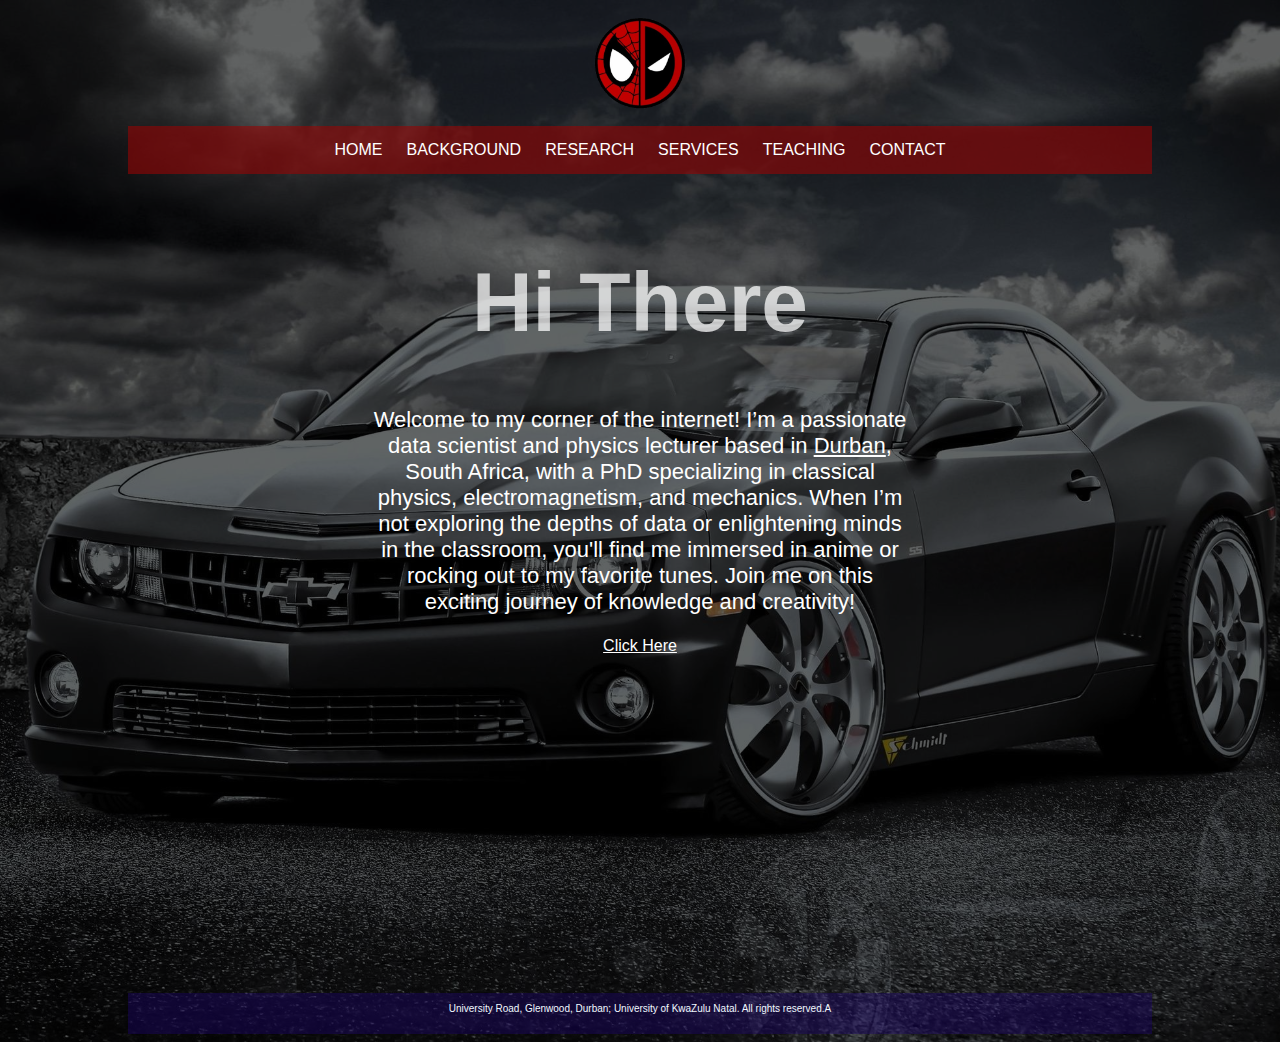
==== index.html @ 1a50014a "Add files via upload" ====
<!DOCTYPE html>
<html lang="en">
<head>
    <meta charset="UTF-8">
    <meta name="viewport" content="width=device-width, initial-scale=1.0">
    <title>Adare Restaurant</title>
    <link rel="stylesheet" href="Project1Style.css">
</head>
<body>
    
    <div class="container">
        <header>
            <img src="images/logo2.png" alt="">
        </header>

        <nav>
            <a href="#">HOME</a>
            <a href="#">BACKGROUND</a>
            <a href="#">RESEARCH</a>
            <a href="#">SERVICES</a>
            <a href="#">TEACHING</a>
            <a href="#">CONTACT</a>
        </nav>

        <main>
            <h1>
                Hi There
            </h1>
            <p>Welcome to my corner of the internet! I’m a passionate data scientist and physics lecturer based in  <a href="https://www.google.co.za/maps/place/Durban/@-29.8684479,30.9085507,12z/data=!3m1!4b1!4m6!3m5!1s0x1ef7aa0001bc61b7:0xcca75546c4aa6e81!8m2!3d-29.8586804!4d31.0218404!16zL20vMDF0anZ2?hl=en&entry=ttu&g_ep=EgoyMDI0MTIwMi4wIKXMDSoASAFQAw%3D%3D" target="_blank">Durban</a>, South Africa, with a PhD specializing in classical physics, electromagnetism, and mechanics. When I’m not exploring the depths of data or enlightening minds in the classroom, you'll find me immersed in anime or rocking out to my favorite tunes. Join me on this exciting journey of knowledge and creativity!</p>
            <!-- <a href="http://www.google.com" target="_blank">Click Here</a> -->
            <a href="mailto:sahilbrijraj@gmail.com?Subject=Query">Click Here</a>
        </main>

        <section class="maps">
            <iframe src="https://www.google.com/maps/embed?pb=!1m18!1m12!1m3!1d110766.87386869646!2d30.865077236631517!3d-29.822002475036346!2m3!1f0!2f0!3f0!3m2!1i1024!2i768!4f13.1!3m3!1m2!1s0x1ef700ffc18225ad%3A0x663664bdbb20c9cd!2sUKZN%20Westville%20Campus!5e0!3m2!1sen!2sza!4v1733336978683!5m2!1sen!2sza" width="400" height="300" style="border:0;" allowfullscreen="" loading="lazy" referrerpolicy="no-referrer-when-downgrade"></iframe>

            <iframe width="560" height="315" src="https://www.youtube.com/embed/WINqTZZPbxk?si=w7IPoEng7WGU8da-" title="YouTube video player" frameborder="0" allow="accelerometer; autoplay; clipboard-write; encrypted-media; gyroscope; picture-in-picture; web-share" referrerpolicy="strict-origin-when-cross-origin" allowfullscreen></iframe>
        </section>

        <footer>
            <p>
                University Road, Glenwood, Durban; University of KwaZulu Natal. All rights reserved.A
            </p>
        </footer>
    </div>
</body>
</html>
---- Project1Style.css ----
body {
        background-color: rgb(49, 50, 50);
        background-image: url(images/picA.jpg);
        background-size: 100%;
        background-position: center;
        background-size: cover;
        background-repeat: no-repeat;
        background-blend-mode: overlay;

}



h1 {
        color: rgba(255, 255, 255, 0.73);
        font-size: 84px;
        margin-top: 0;
        font-family: Arial, Helvetica, sans-serif;

}
p {
        color: rgb(255, 255, 255);
        font-size: 22px;
        margin-top: 0;
        font-family: Arial, Helvetica, sans-serif;


}

h2 {
        color: black;
        font-size: 15px;
        margin-top: 0;

}


.container {
        width: 1024px;
        margin-left: auto;
        margin-right: auto;
}
/* div {
                background-color: yellow;
                width: 600px;
                height: 400px;
        } */
    header {
            /* background-color: blue; */
            height: 118px;
            text-align: center;
    }
    header img {
        width: auto;
        height: 110px;
    } 
    nav {
            background-color: rgba(152, 4, 4, 0.59);
            /* height: 40px; */ 
            text-align: center;
            padding-top: 15px;
            padding-bottom: 15px;
    } 
    /* Both of these 2 below remove underlines */
    nav a {
        text-decoration: none;
        padding-left: 10px;
        padding-right: 10px;
    }

    /* .no_underline {
        text-decoration: none
    } */

    main {
            /* background-color: rgb(124, 89, 25); */
            height: 400px;
            text-align: center;
            padding-top: 80px;
            padding-left: 240px;
            padding-right: 240px;
    }
    footer {
            background-color: rgba(30, 5, 113, 0.408);
            /* height: 10px; */
            padding-top: 10px;
            padding-bottom: 10px;
            /* text-align: center; */
            
    }
    footer p {
        /* padding-left: auto;
        padding-right: auto; */
        text-align: center;
        font-size: 10px;
        color: aliceblue;
    }
    .highlight-text {
        color: blue;
        font-size: 30px;
    }    

    a{
        color: white;
        font-family: Arial, Helvetica, sans-serif;
    }

    .maps {
        padding-top: 10px;
        padding-bottom: 10px;
    }
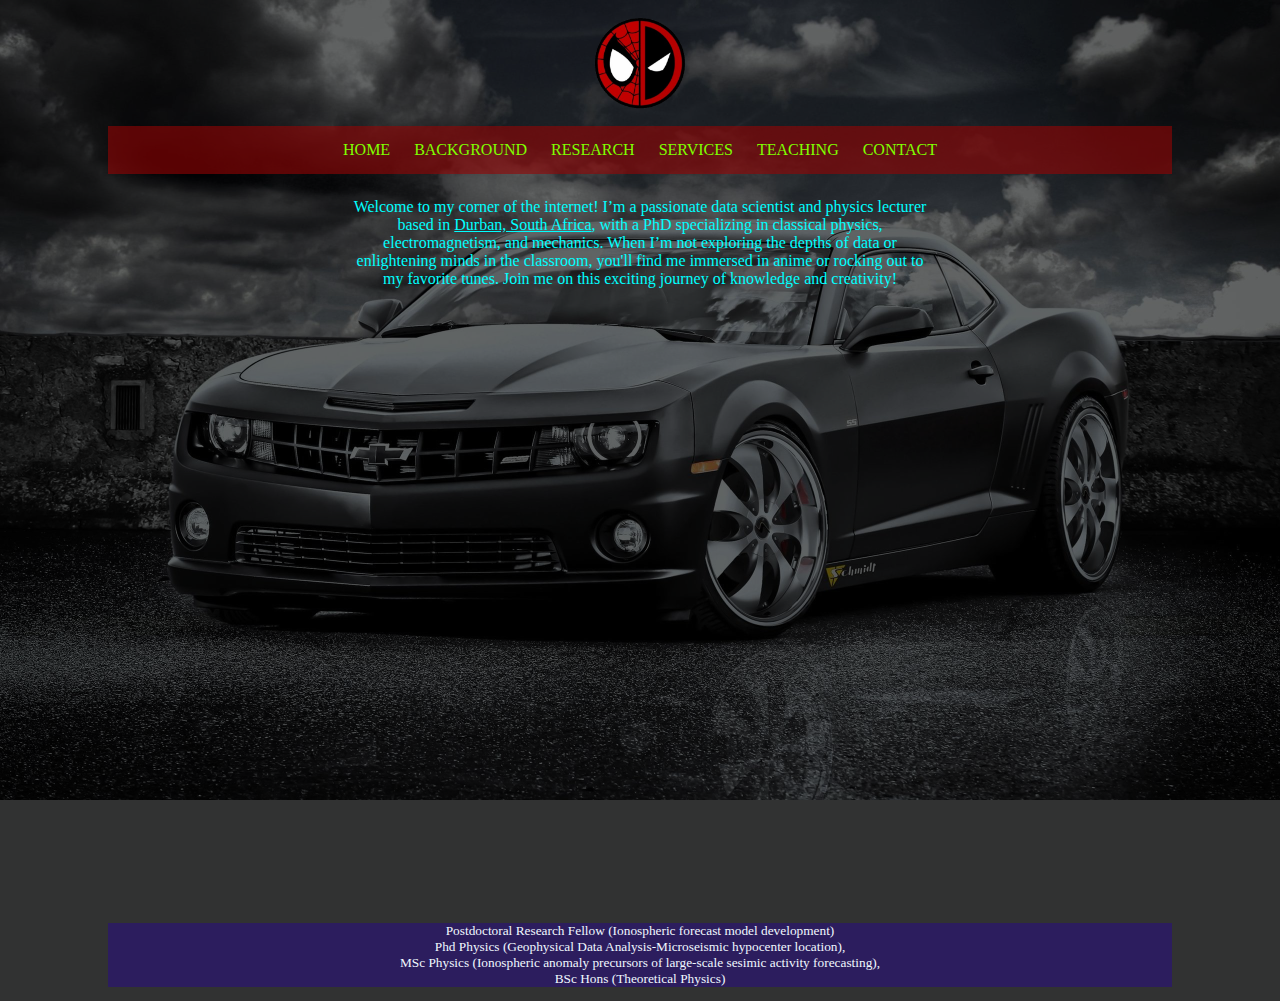
==== commit f1ab6766: "Add files via upload" ====
--- a/index.html
+++ b/index.html
@@ -1,47 +1,38 @@
 <!DOCTYPE html>
 <html lang="en">
+
 <head>
     <meta charset="UTF-8">
     <meta name="viewport" content="width=device-width, initial-scale=1.0">
-    <title>Adare Restaurant</title>
-    <link rel="stylesheet" href="Project1Style.css">
+    <title>SB Home2</title>
+    <link rel="stylesheet" href="project2Style.css">
 </head>
-<body>
-    
-    <div class="container">
+
+<body class="homepage">
+   <div class="Home_container">
         <header>
             <img src="images/logo2.png" alt="">
         </header>
-
         <nav>
-            <a href="#">HOME</a>
-            <a href="#">BACKGROUND</a>
-            <a href="#">RESEARCH</a>
-            <a href="#">SERVICES</a>
-            <a href="#">TEACHING</a>
-            <a href="#">CONTACT</a>
+            <a href="index.html">HOME</a>
+            <a href="Background.html">BACKGROUND</a>
+            <a href="Research.html">RESEARCH</a>
+            <a href="Services.html">SERVICES</a>
+            <a href="Teaching.html">TEACHING</a>
+            <a href="Contact2.html">CONTACT</a>
         </nav>
-
         <main>
-            <h1>
-                Hi There
-            </h1>
-            <p>Welcome to my corner of the internet! I’m a passionate data scientist and physics lecturer based in  <a href="https://www.google.co.za/maps/place/Durban/@-29.8684479,30.9085507,12z/data=!3m1!4b1!4m6!3m5!1s0x1ef7aa0001bc61b7:0xcca75546c4aa6e81!8m2!3d-29.8586804!4d31.0218404!16zL20vMDF0anZ2?hl=en&entry=ttu&g_ep=EgoyMDI0MTIwMi4wIKXMDSoASAFQAw%3D%3D" target="_blank">Durban</a>, South Africa, with a PhD specializing in classical physics, electromagnetism, and mechanics. When I’m not exploring the depths of data or enlightening minds in the classroom, you'll find me immersed in anime or rocking out to my favorite tunes. Join me on this exciting journey of knowledge and creativity!</p>
-            <!-- <a href="http://www.google.com" target="_blank">Click Here</a> -->
-            <a href="mailto:sahilbrijraj@gmail.com?Subject=Query">Click Here</a>
+            <p>Welcome to my corner of the internet! I’m a passionate data scientist and physics lecturer based in  <a href="https://www.google.co.za/maps/place/Durban/@-29.8684479,30.9085507,12z/data=!3m1!4b1!4m6!3m5!1s0x1ef7aa0001bc61b7:0xcca75546c4aa6e81!8m2!3d-29.8586804!4d31.0218404!16zL20vMDF0anZ2?hl=en&entry=ttu&g_ep=EgoyMDI0MTIwMi4wIKXMDSoASAFQAw%3D%3D" target="_blank">Durban, South Africa</a>, with a PhD specializing in classical physics, electromagnetism, and mechanics. When I’m not exploring the depths of data or enlightening minds in the classroom, you'll find me immersed in anime or rocking out to my favorite tunes. Join me on this exciting journey of knowledge and creativity!</p>
         </main>
-
-        <section class="maps">
-            <iframe src="https://www.google.com/maps/embed?pb=!1m18!1m12!1m3!1d110766.87386869646!2d30.865077236631517!3d-29.822002475036346!2m3!1f0!2f0!3f0!3m2!1i1024!2i768!4f13.1!3m3!1m2!1s0x1ef700ffc18225ad%3A0x663664bdbb20c9cd!2sUKZN%20Westville%20Campus!5e0!3m2!1sen!2sza!4v1733336978683!5m2!1sen!2sza" width="400" height="300" style="border:0;" allowfullscreen="" loading="lazy" referrerpolicy="no-referrer-when-downgrade"></iframe>
-
-            <iframe width="560" height="315" src="https://www.youtube.com/embed/WINqTZZPbxk?si=w7IPoEng7WGU8da-" title="YouTube video player" frameborder="0" allow="accelerometer; autoplay; clipboard-write; encrypted-media; gyroscope; picture-in-picture; web-share" referrerpolicy="strict-origin-when-cross-origin" allowfullscreen></iframe>
-        </section>
 
         <footer>
             <p>
-                University Road, Glenwood, Durban; University of KwaZulu Natal. All rights reserved.A
+               Postdoctoral Research Fellow (Ionospheric forecast model development)<br>
+               Phd Physics (Geophysical Data Analysis-Microseismic hypocenter location), <br> MSc Physics (Ionospheric anomaly precursors of large-scale sesimic activity forecasting),<br>
+               BSc Hons (Theoretical Physics)
             </p>
         </footer>
     </div>
 </body>
+
 </html>--- a/project2Style.css
+++ b/project2Style.css
@@ -0,0 +1,494 @@
+.homepage {
+    background-color: rgb(49, 50, 50);
+    background-image: url(images/picA.jpg);
+    background-size: 100%;
+    /* background-position: center; */
+    /* background-size: cover; */
+    /* background-position: top; */
+    background-repeat: no-repeat;
+    background-blend-mode: overlay;
+    /* width: auto; */
+    /* height: auto; */
+}
+
+.Home_container {
+    width: auto;
+    margin-left: 100px;
+    margin-right: 100px;
+
+    header {
+        color: chartreuse;
+        font-size: 20pt;
+        height: 118px;
+        text-align: center;
+    }
+
+    header img {
+        width: auto;
+        height: 110px;
+    }
+
+    nav {
+        background-color: rgba(152, 4, 4, 0.59);
+        /* font-size: 20pt; */
+        /* height: 118px; */
+        text-align: center;
+        padding-top: 15px;
+        padding-bottom: 15px;
+    }
+
+    nav a {
+        color: chartreuse;
+        text-decoration: none;
+        padding-left: 10px;
+        padding-right: 10px;
+    }
+
+    main {
+        /* font-size: 20pt; */
+        height: 80vh;
+        text-align: center;
+    }
+
+    main p {
+        /* background-color: rgb(124, 89, 25); */
+        /* height: 4px; */
+        color: aqua;
+        text-align: center;
+        padding-top: 8px;
+        padding-left: 240px;
+        padding-right: 240px;
+
+        a {
+            color: aqua;
+        }
+
+    }
+
+    footer {
+        background-color: rgba(40, 9, 140, 0.493);
+        text-align: center;
+        /* padding-top: 1px;
+        padding-bottom: 1px; */
+    }
+
+    footer p {
+        /* padding-left: auto;
+        padding-right: auto; */
+        text-align: center;
+        font-size: 10pt;
+        color: aliceblue;
+    }
+}
+
+.Background {
+    background-color: rgba(5, 5, 5, 0.942);
+    background-image: url('images/Spiderman1.jpg');
+    background-repeat: no-repeat;
+    background-size: 75%;
+    background-position-x: 380px;
+}
+
+.BG_Container {
+    /* background-color: rgba(5, 5, 5, 0.942); */
+    /* background-image: url('images/Spiderman1.jpg'); */
+    color: aquamarine;
+    background-size: cover;
+    /* background-repeat: no-repeat;   */
+    margin-left: 400px;
+    margin-right: 400px;
+
+    /* background-size: 75%; */
+    /* background-position: top; */
+    /* background-position-x: 460px; */
+    /* width: 1024px; */
+    /* height: 10%; */
+    /* height: 100%; */
+    main {
+        height: 80vh;
+    }
+
+    nav {
+        background-color: rgba(152, 4, 4, 0.59);
+        /* font-size: 20pt; */
+        /* height: 118px; */
+        text-align: center;
+        padding-top: 15px;
+        padding-bottom: 15px;
+    }
+
+    nav a {
+        color: chartreuse;
+        text-decoration: none;
+        padding-left: 10px;
+        padding-right: 10px;
+    }
+
+    .BackGroundFoot {
+        background-color: rgba(40, 9, 140, 0.493);
+        /* width: auto; */
+        /* padding-left: 200px; */
+    }
+}
+
+.Research {
+    background-color: rgba(5, 5, 5, 0.942);
+    background-image: url('images/deadpool.jpg');
+    background-repeat: no-repeat;
+    background-size: 80%;
+    background-position-x: 620px;
+}
+
+.Res_Container {
+    /* background-color: rgba(5, 5, 5, 0.942); */
+    /* background-image: url('images/Spiderman1.jpg'); */
+    color: aquamarine;
+    background-size: cover;
+    /* background-repeat: no-repeat;   */
+    margin-left: 25%;
+    margin-right: 28%;
+
+    /* background-size: 75%; */
+    /* background-position: top; */
+    /* background-position-x: 460px; */
+    /* width: 1024px; */
+    /* height: 10%; */
+    /* height: 100%; */
+    main {
+        height: 83vh;
+    }
+
+    nav {
+        background-color: rgba(152, 4, 4, 0.59);
+        /* font-size: 20pt; */
+        /* height: 118px; */
+        text-align: center;
+        padding-top: 15px;
+        padding-bottom: 15px;
+    }
+
+    nav a {
+        color: chartreuse;
+        text-decoration: none;
+        padding-left: 10px;
+        padding-right: 10px;
+    }
+
+    footer {
+        background-color: rgba(40, 9, 140, 0.493);
+    }
+
+
+    /* #############################################33 */
+
+    .Res_container2 {
+        display: flex;
+        /* Use Flexbox to align tiles horizontally */
+        justify-content: center;
+        /* Center the tiles */
+        align-items: center;
+        /* Align items vertically if needed */
+        /* height: 100vh; Full viewport height */
+        gap: 20px;
+        /* Space between tiles */
+    }
+
+    .tile {
+        width: 150px;
+        /* height: 150px; */
+        background-color: rgba(212, 16, 16, 0.592);
+        /* Blue background color */
+        color: white;
+        padding: 20px;
+        border-radius: 10px;
+        /* Rounded corners */
+        text-align: center;
+        box-shadow: 0 4px 10px rgba(0, 0, 0, 0.2);
+        /* Slight shadow */
+        transition: transform 0.2s;
+        /* Animation effect */
+    }
+
+    .tile:hover {
+        transform: scale(1.05);
+        /* Slightly enlarge tile on hover */
+    }
+
+    .tile a {
+        text-decoration: none;
+        /* Remove underline from link */
+        color: white;
+        /* Link color */
+        font-weight: bold;
+        /* Make the text bold */
+    }
+
+
+
+
+
+
+}
+
+
+/* #####################################################33 */
+.Services {
+    background-color: rgba(5, 5, 5, 0.942);
+    background-image: url('images/optimus1.jpg');
+    background-repeat: no-repeat;
+    background-size: 85%;
+    background-position-x: 380px;
+}
+
+.Serv_Container {
+    /* background-color: rgba(5, 5, 5, 0.942); */
+    /* background-image: url('images/Spiderman1.jpg'); */
+    color: aquamarine;
+    background-size: cover;
+    /* background-repeat: no-repeat;   */
+    margin-left: 400px;
+    margin-right: 400px;
+
+    /* background-size: 75%; */
+    /* background-position: top; */
+    /* background-position-x: 460px; */
+    /* width: 1024px; */
+    /* height: 10%; */
+    /* height: 100%; */
+    main {
+        height: 80vh;
+        color: black;
+    }
+
+    nav {
+        background-color: rgba(152, 4, 4, 0.59);
+        /* font-size: 20pt; */
+        /* height: 118px; */
+        text-align: center;
+        padding-top: 15px;
+        padding-bottom: 15px;
+    }
+
+    nav a {
+        color: chartreuse;
+        text-decoration: none;
+        padding-left: 10px;
+        padding-right: 10px;
+    }
+
+    footer {
+        background-color: rgba(40, 9, 140, 0.493);
+    }
+
+    .serv_h1 {
+        color: rgba(8, 8, 173, 0.61);
+        font-size: 40px;
+        text-align: center;
+    }
+
+    .Serv_Foot {
+        background-color: rgba(29, 5, 119, 0.67);
+    }
+}
+
+
+/* ########### Teaching ################ */
+.Teaching {
+    background-color: rgb(0, 0, 0);
+    background-image: url('images/gipsy5.jpg');
+    background-repeat: no-repeat;
+    background-size: 92%;
+    background-position-x: 300px;
+}
+
+.Tea_Container {
+    /* background-color: rgba(5, 5, 5, 0.942); */
+    /* background-image: url('images/Spiderman1.jpg'); */
+    color: aquamarine;
+    background-size: cover;
+    /* background-repeat: no-repeat;   */
+    margin-left: 400px;
+    margin-right: 400px;
+
+    /* background-size: 75%; */
+    /* background-position: top; */
+    /* background-position-x: 460px; */
+    /* width: 1024px; */
+    /* height: 10%; */
+    /* height: 100%; */
+    main {
+        height: 80vh;
+        color: rgb(227, 224, 14);
+    }
+
+    nav {
+        background-color: rgba(152, 4, 4, 0.59);
+        /* font-size: 20pt; */
+        /* height: 118px; */
+        text-align: center;
+        padding-top: 15px;
+        padding-bottom: 15px;
+    }
+
+    nav a {
+        color: chartreuse;
+        text-decoration: none;
+        padding-left: 10px;
+        padding-right: 10px;
+    }
+
+
+    .Tea_h1 {
+        color: rgb(56, 231, 12);
+        font-size: 40px;
+        text-align: left;
+    }
+
+    .Tea_h2 {
+        color: rgb(56, 231, 12);
+        /* margin-top: 0; */
+        margin-bottom: 0;
+        /* font-size: 40px; */
+        /* text-align: left; */
+    }
+
+    .Tea_Foot {
+        background-color: rgba(29, 5, 119, 0.67);
+    }
+}
+
+/* ########### Teaching ################ */
+.Contact {
+    background-color: rgb(0, 0, 0);
+    background-image: url('images/Goku.jpg');
+    background-repeat: no-repeat;
+    background-size: 81%;
+    background-position-x: 300px;
+
+    font-family: Arial, sans-serif;
+    margin: 0;
+    padding: 0px;
+    background-color: #6a0606;
+}
+
+.Con_Container {
+    /* background-color: rgba(5, 5, 5, 0.942); */
+    /* background-image: url('images/Spiderman1.jpg'); */
+    color: aquamarine;
+    background-size: cover;
+    /* background-repeat: no-repeat;   */
+    margin-left: 400px;
+    margin-right: 400px;
+
+    /* background-size: 75%; */
+    /* background-position: top; */
+    /* background-position-x: 460px; */
+    /* width: 1024px; */
+    /* height: 10%; */
+    /* height: 100%; */
+
+    nav {
+        background-color: rgba(152, 4, 4, 0.59);
+        /* font-size: 20pt; */
+        /* height: 118px; */
+        text-align: center;
+        padding-top: 15px;
+        padding-bottom: 15px;
+    }
+
+    nav a {
+        color: chartreuse;
+        text-decoration: none;
+        padding-left: 10px;
+        padding-right: 10px;
+    }
+
+    main {
+        height: 80vh;
+        color: rgb(227, 224, 14);
+    }
+
+    
+
+
+}
+
+/* body {
+    font-family: Arial, sans-serif;
+    margin: 0;
+    padding: 0px;
+    background-color: #6a0606;
+} */
+
+.Con_h1 {
+    margin-left: 300px;
+    color: aliceblue;
+    /* text-align: left; */
+    margin-bottom: 5px;
+}
+
+.Con_h2{
+    margin-left: 300px;
+    color: aliceblue;
+    margin-top: 0px;
+}
+
+.Con_form {
+    max-width: 500px;
+    margin: auto;
+    margin-left: 290px;
+    padding: 20px;
+    /* background: white; */
+    border-radius: 5px;
+    box-shadow: 0 0 10px rgba(0, 0, 0, 0.1);
+}
+
+.Con_label {
+    color: aliceblue;
+    display: block;
+    margin-bottom: 5px;
+}
+
+.Con_input,
+.Con_textarea {
+    width: 100%;
+    padding: 10px;
+    margin-bottom: 15px;
+    border: 1px solid #ccc;
+    border-radius: 5px;
+}
+
+.Con_button {
+    width: 100%;
+    margin-left: 10px;
+    padding: 10px;
+    background: #007bff;
+    color: white;
+    border: none;
+    border-radius: 5px;
+    cursor: pointer;
+}
+
+.Con_button:hover {
+    background: #0056b3;
+}
+
+
+
+
+
+
+/*########## Extras ###########*/
+/* 
+.container {
+    text-align: center; /* Center the text */
+/* } */
+
+/* .rotating-image { */
+/* width: 300px; Set the width of the image */
+/* transition: transform 0.6s ease; Smooth transition effect */
+/* } */
+
+/* .rotating-image:hover { */
+/* transform: rotate(360deg); Rotate the image on hover */
+/* }   */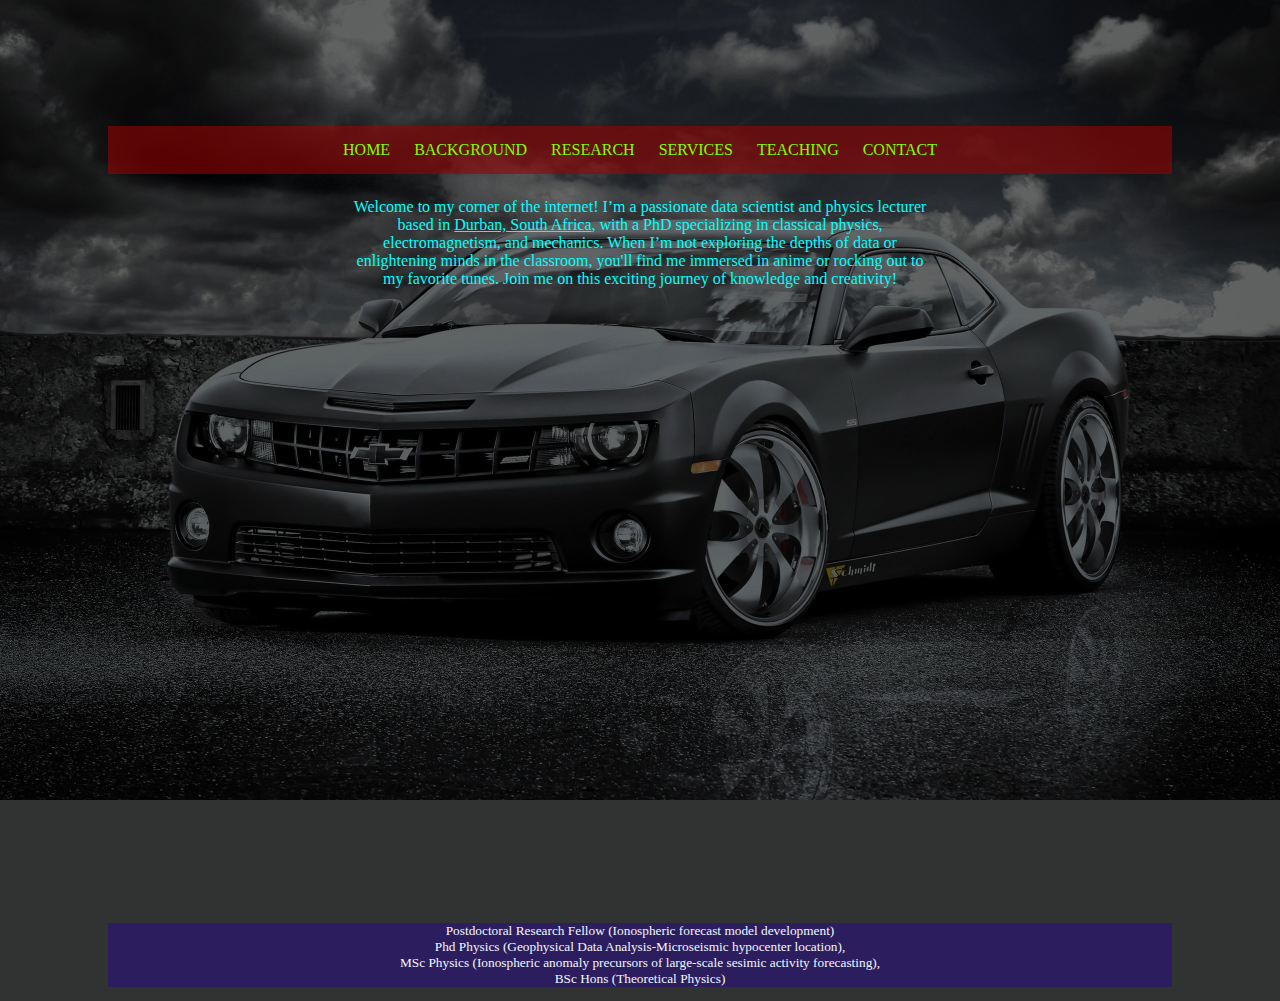
==== commit bd79ccae: "Add files via upload" ====
--- a/index.html
+++ b/index.html
@@ -10,8 +10,8 @@
 
 <body class="homepage">
    <div class="Home_container">
-        <header>
-            <img src="images/logo2.png" alt="">
+        <header>    
+            <!-- <img src="images/logo2.png" alt=""> -->
         </header>
         <nav>
             <a href="index.html">HOME</a>
--- a/project2Style.css
+++ b/project2Style.css
@@ -81,6 +81,107 @@
     }
 }
 
+@media only screen and (max-width:410px) {
+    .homepage {
+        margin-left: 0px;
+        margin-right: 0px;
+        background-blend-mode: lighten;
+        /* padding: 20px; */
+        /* background-color: black; */
+        background-repeat: no-repeat;
+        background-size: 300vw;
+        background-position-x: -320px;
+        /* background-position-y: 80px; */
+        display: flex;
+        flex-direction: column;
+        /* background-size: 190%; */
+        background-attachment: fixed;
+        /* position: fixed; */
+
+        /* flex-direction: horizontal; */
+    }
+
+    .Home_container {
+        nav {
+            width: 140px;
+            height: 100px;
+            margin-top: 250px;
+            margin-left: 30px;
+            padding-top: 0px;
+            /* background-color: darkred; */
+        }
+
+        nav a {
+            margin-top: -120px;
+            /* padding: 1px; */
+            /* padding-left: -10px; */
+        }
+
+        /* margin-left: 0px;
+        margin-right: auto; */
+        /* text-align: left; */
+
+        /*  */
+        /* margin-left: -20px; */
+        main p {
+            padding-top: 200px;
+            margin-left: -78vw;
+            margin-right: -78vw;
+            margin-top: -680px;
+            color: ivory;
+        }
+
+        footer {
+            margin-top: 220px;
+            margin-left: -20vw;
+            width: 90vw;
+        }
+
+        /* margin-top:300px; */
+        /* columns: 1; */
+        /* padding-right: 10px; */
+        /* margin-left: 10px; */
+
+        /* display: flex; */
+        /* flex-direction: column; */
+        /* height: 40vh; */
+    }
+
+    /* .Con_form {
+        margin-left: -19px;
+        margin-right: 30px;
+        color: aqua     ;
+
+        .Con_h1 {
+            margin-left: 0px;
+            color: black;
+
+        }
+
+        .Con_h2 {
+            margin-left: 0px;
+            color: black;
+            max-width: 200px;
+
+        }
+    } */
+
+    /* footer {
+            position: relative;
+            padding-left: 10px;
+            margin-top: 600px;
+        } */
+
+
+}
+
+
+
+
+/* ######################################################### */
+/* ######################################################### */
+
+
 .Background {
     background-color: rgba(5, 5, 5, 0.942);
     background-image: url('images/Spiderman1.jpg');
@@ -88,6 +189,7 @@
     background-size: 75%;
     background-position-x: 380px;
 }
+
 
 .BG_Container {
     /* background-color: rgba(5, 5, 5, 0.942); */
@@ -124,12 +226,80 @@
         padding-right: 10px;
     }
 
-    .BackGroundFoot {
+    footer {
         background-color: rgba(40, 9, 140, 0.493);
         /* width: auto; */
         /* padding-left: 200px; */
     }
 }
+
+@media only screen and (max-width:410px) {
+    .Background {
+        margin: 0px;
+        /* padding: 20px; */
+        background-color: black;
+        background-repeat: no-repeat;
+        background-position-x: -600px;
+        background-position-y: 80px;
+        display: flex;
+        background-size: 250%;
+        background-attachment: fixed;
+        /* position: fixed; */
+        /* background-size: 100vw; */
+        /* flex-direction: horizontal; */
+    }
+
+    .BG_Container {
+        /* margin-top:300px; */
+        /* columns: 1; */
+        /* padding: 20px; */
+        margin-left: 10px;
+        margin-right: 10vw;
+        /* display: flex; */
+        /* flex-direction: column; */
+        /* height: 40vh; */
+
+    }
+
+    /* .BackGround_p{
+        padding-bottom: 200px;
+
+    } */
+    main p {
+        padding-bottom: 20px;
+
+    }
+
+    footer {
+        position: relative;
+        /* background-color: #007bff; */
+        /* color: #007bff; */
+        /* padding: 0%; */
+        /* position: fixed; */
+        /* margin-top: auto; */
+        margin-bottom: 0px;
+        /* padding: 0%; */
+        margin-left: 0px;
+        margin-right: 0vw;
+        margin-top: 350px;
+        /* bottom: 0px; */
+        width: 85vw;
+
+
+    }
+
+    /* .BackGroundFoot { */
+    /* padding: 0%; */
+    /* margin-left: 0px; */
+    /* margin-right: 0vw; */
+    /* margin-top: auto; */
+    /* bottom: 0px; */
+
+    /* position: fixed; */
+    /* width: 85vw */
+    /* } */
+}
+
 
 .Research {
     background-color: rgba(5, 5, 5, 0.942);
@@ -223,12 +393,61 @@
         /* Make the text bold */
     }
 
-
-
-
-
-
-}
+}
+
+
+@media only screen and (max-width:410px) {
+    .Research {
+        margin: 0px;
+        /* padding: 20px; */
+        background-color: black;
+        background-repeat: no-repeat;
+        background-position-x: -120px;
+        background-position-y: 80px;
+        display: flex;
+        background-size: 190%;
+        background-attachment: fixed;
+        /* position: fixed; */
+        /* background-size: 100vw; */
+        /* flex-direction: horizontal; */
+    }
+
+    .Res_Container {
+        margin-left: 0px;
+
+        main p {
+            /* margin-left: -45px; */
+
+            /* margin-top:300px; */
+            /* columns: 1; */
+            padding-right: 10px;
+            margin-left: 10px;
+            /* margin-right: 10px; */
+            /* display: flex; */
+            /* flex-direction: column; */
+            /* height: 40vh; */
+
+        }
+
+        .Res_container2 {
+            flex: auto;
+            flex-direction: column;
+
+        }
+
+
+        footer {
+            position: relative;
+            padding-left: 10px;
+            /* bottom: 0; */
+            margin-top: 600px;
+        }
+    }
+
+
+
+}
+
 
 
 /* #####################################################33 */
@@ -291,6 +510,48 @@
     }
 }
 
+@media only screen and (max-width:410px) {
+    .Services {
+        margin: 0px;
+        /* padding: 20px; */
+        background-color: black;
+        background-repeat: no-repeat;
+        background-size: 250vw;
+        background-position-x: -350px;
+        background-position-y: 80px;
+        display: flex;
+        /* background-size: 190%; */
+        background-attachment: fixed;
+        /* position: fixed; */
+
+        /* flex-direction: horizontal; */
+    }
+
+    .Serv_Container {
+        /* margin-left: 0px; */
+
+
+        margin-left: 5px;
+
+        /* margin-top:300px; */
+        /* columns: 1; */
+        /* padding-right: 10px; */
+        /* margin-left: 10px; */
+        /* margin-right: 10px; */
+        /* display: flex; */
+        /* flex-direction: column; */
+        /* height: 40vh; */
+
+
+        /* footer {
+            position: relative;
+            padding-left: 10px;
+            margin-top: 600px;
+        } */
+    }
+
+}
+
 
 /* ########### Teaching ################ */
 .Teaching {
@@ -357,6 +618,48 @@
     }
 }
 
+@media only screen and (max-width:410px) {
+    .Teaching {
+        margin: 0px;
+        /* padding: 20px; */
+        background-color: black;
+        background-repeat: no-repeat;
+        background-size: 250vw;
+        background-position-x: -175px;
+        background-position-y: 80px;
+        display: flex;
+        /* background-size: 190%; */
+        background-attachment: fixed;
+        /* position: fixed; */
+
+        /* flex-direction: horizontal; */
+    }
+
+    .Tea_Container {
+        margin-left: 5px;
+        margin-right: 10px;
+
+        /* margin-left: 5px; */
+
+        /* margin-top:300px; */
+        /* columns: 1; */
+        /* padding-right: 10px; */
+        /* margin-left: 10px; */
+
+        /* display: flex; */
+        /* flex-direction: column; */
+        /* height: 40vh; */
+
+
+        /* footer {
+            position: relative;
+            padding-left: 10px;
+            margin-top: 600px;
+        } */
+    }
+
+}
+
 /* ########### Teaching ################ */
 .Contact {
     background-color: rgb(0, 0, 0);
@@ -408,7 +711,7 @@
         color: rgb(227, 224, 14);
     }
 
-    
+
 
 
 }
@@ -421,14 +724,14 @@
 } */
 
 .Con_h1 {
-    margin-left: 300px;
+    margin-left: 160px;
     color: aliceblue;
     /* text-align: left; */
     margin-bottom: 5px;
 }
 
-.Con_h2{
-    margin-left: 300px;
+.Con_h2 {
+    margin-left: 160px;
     color: aliceblue;
     margin-top: 0px;
 }
@@ -436,7 +739,7 @@
 .Con_form {
     max-width: 500px;
     margin: auto;
-    margin-left: 290px;
+    margin-left: 140px;
     padding: 20px;
     /* background: white; */
     border-radius: 5px;
@@ -474,7 +777,67 @@
 }
 
 
-
+@media only screen and (max-width:410px) {
+    .Contact {
+        margin-left: 0px;
+        /* padding: 20px; */
+        background-color: black;
+        background-repeat: no-repeat;
+        background-size: 250vw;
+        background-position-x: -425px;
+        /* background-position-y: 80px; */
+        display: flex;
+        flex-direction: column;
+        /* background-size: 190%; */
+        background-attachment: fixed;
+        /* position: fixed; */
+
+        /* flex-direction: horizontal; */
+    }
+
+    .Con_Container {
+        /* margin-left: -400px; */
+        margin-right: 10px;
+
+        margin-left: -20px;
+
+        /* margin-top:300px; */
+        /* columns: 1; */
+        /* padding-right: 10px; */
+        /* margin-left: 10px; */
+
+        /* display: flex; */
+        /* flex-direction: column; */
+        /* height: 40vh; */
+    }
+
+    .Con_form {
+        margin-left: -19px;
+        margin-right: 30px;
+        color: aqua;
+
+        .Con_h1 {
+            margin-left: 0px;
+            color: black;
+
+        }
+
+        .Con_h2 {
+            margin-left: 0px;
+            color: black;
+            max-width: 200px;
+
+        }
+    }
+
+    /* footer {
+            position: relative;
+            padding-left: 10px;
+            margin-top: 600px;
+        } */
+
+
+}
 
 
 
